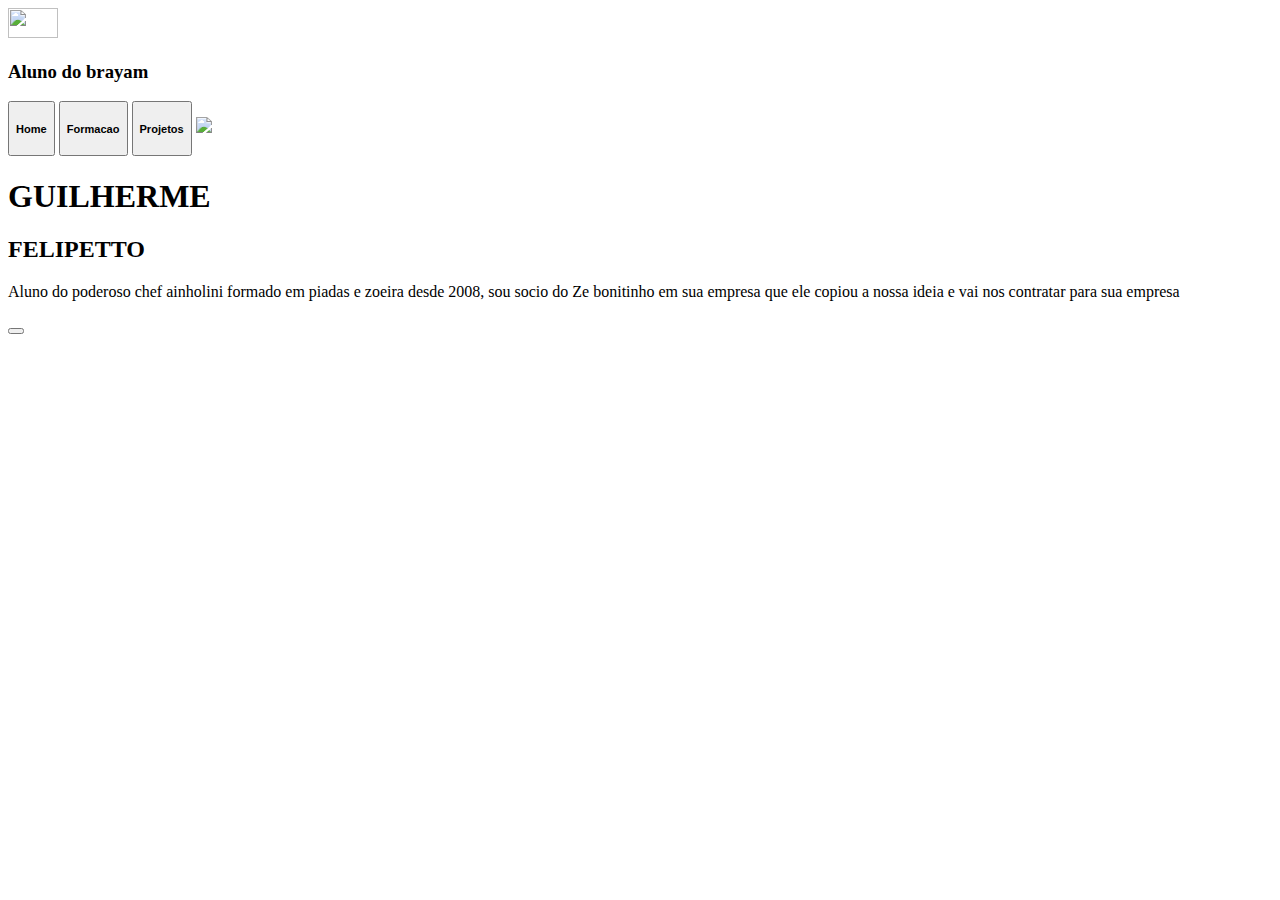
==== index.html @ 6f9492b0 "Initial commit" ====
<!DOCTYPE html>
<html lang="en">

<head>
    <meta charset="UTF-8">
    <meta name="viewport" content="width=device-width, initial-scale=1.0">
    <title>Portifolio do Felipetto </title>
    <link rel="stylesheet" href="./index.css">
</head>

<body>
    <img src="https://th.bing.com/th/id/OIP.6XdhMbMoM47Pbt5zsoan0AAAAA?rs=1&pid=ImgDetMain" width="50" height="30">
    <h3> Aluno do brayam</h3>
    <button>
        <h5>Home</h5><i></i>
    </button>
    <button>
        <h5>Formacao</h5> <i></i>
    </button>
    <Button>
        <h5>Projetos</h5> <i></i>
    </Button>
    <img src="https://th.bing.com/th/id/OIP.LpLP8Ia3sRVhk10VjX-gEAAAAA?rs=1&pid=ImgDetMain">
    <H1>GUILHERME</H1>
    <h2>FELIPETTO</h2>
    <p>Aluno do poderoso chef ainholini formado em piadas e zoeira desde 2008, sou socio do Ze bonitinho em sua empresa
        que ele copiou a nossa ideia e vai nos contratar para sua empresa</p>
    <button> <i></i></button>
</body>

</html>
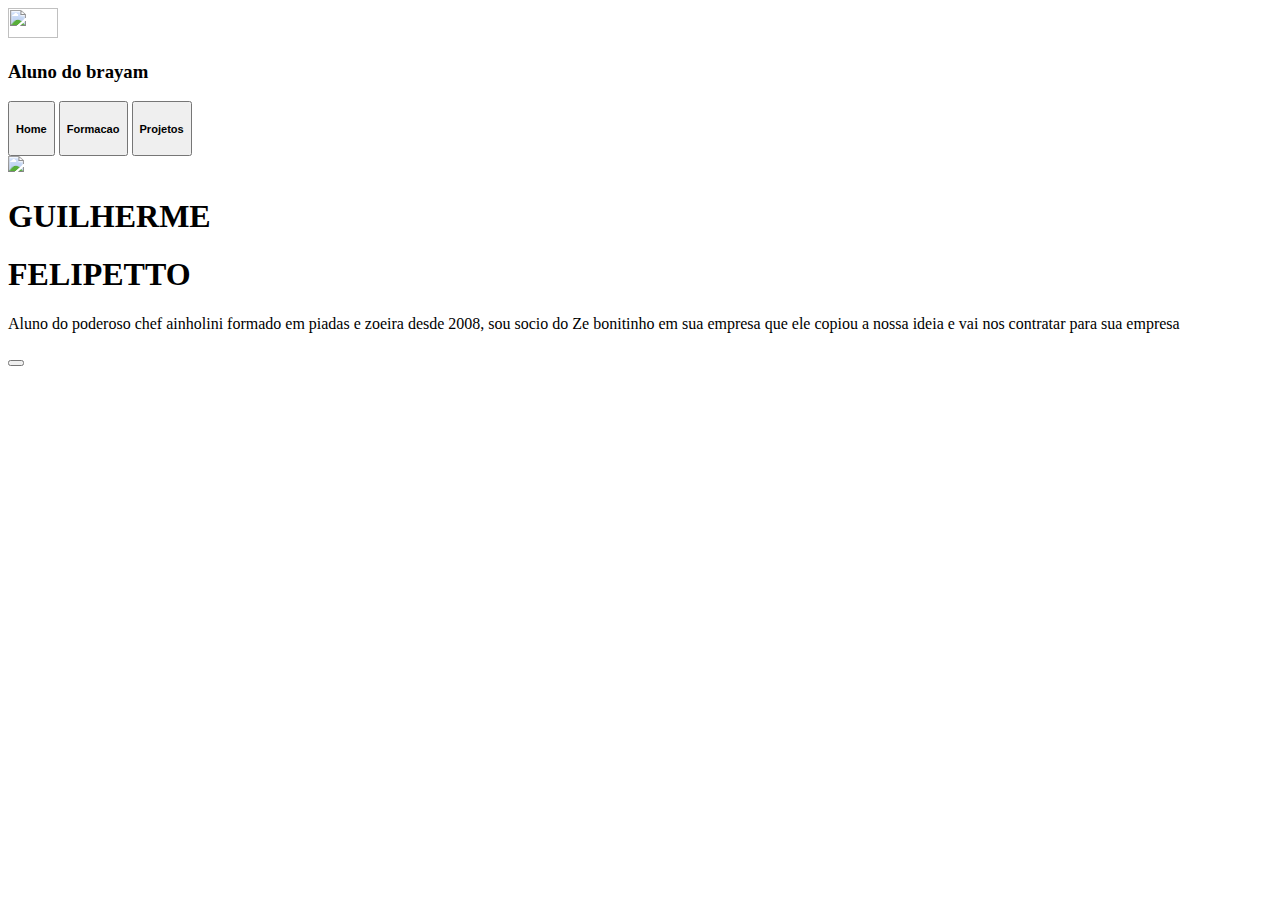
==== commit 5cc19d0e: "erros ortograficos" ====
--- a/index.html
+++ b/index.html
@@ -9,23 +9,41 @@
 </head>
 
 <body>
-    <img src="https://th.bing.com/th/id/OIP.6XdhMbMoM47Pbt5zsoan0AAAAA?rs=1&pid=ImgDetMain" width="50" height="30">
-    <h3> Aluno do brayam</h3>
-    <button>
-        <h5>Home</h5><i></i>
-    </button>
-    <button>
-        <h5>Formacao</h5> <i></i>
-    </button>
-    <Button>
-        <h5>Projetos</h5> <i></i>
-    </Button>
-    <img src="https://th.bing.com/th/id/OIP.LpLP8Ia3sRVhk10VjX-gEAAAAA?rs=1&pid=ImgDetMain">
-    <H1>GUILHERME</H1>
-    <h2>FELIPETTO</h2>
-    <p>Aluno do poderoso chef ainholini formado em piadas e zoeira desde 2008, sou socio do Ze bonitinho em sua empresa
-        que ele copiou a nossa ideia e vai nos contratar para sua empresa</p>
-    <button> <i></i></button>
+    <header>
+        <div id="logo_profissao"> <img id="imagem_icone"
+                src="https://th.bing.com/th/id/OIP.6XdhMbMoM47Pbt5zsoan0AAAAA?rs=1&pid=ImgDetMain" width="50"
+                height="30">
+            <h3 id="hierarquia"> Aluno do brayam</h3>
+        </div>
+        <div id="botoes">
+            <button class="Btn" id="botao_home">
+                <h5 id="home_botao">Home</h5>
+                <i></i>
+            </button>
+            <button class="Btn" id="botao_formacao">
+                <h5 id="formacao_botao">Formacao</h5>
+                <i></i>
+            </button>
+            <Button class="Btn" id="botao_projetos">
+                <h5 id="projetos_botao">Projetos</h5>
+                <i></i>
+            </Button>
+        </div>
+    </header>
+    <section>
+        <div>
+            <img id="imagem_grande" src="https://th.bing.com/th/id/OIP.LpLP8Ia3sRVhk10VjX-gEAAAAA?rs=1&pid=ImgDetMain">
+            <h1 id="primeiro_nome">GUILHERME</h1>
+            <h1 id="segundo_nome">FELIPETTO</h1>
+                <p id="paragrafo_um">Aluno do poderoso chef ainholini formado em piadas e zoeira desde 2008, sou socio
+                    do Ze
+                    bonitinho em sua empresa
+                    que ele copiou a nossa ideia e vai nos contratar para sua empresa</p>
+        </div>
+    </section>
+    <footer>
+        <div><button id="botao_github"> <i></i> </button></div>
+    </footer>
 </body>
 
 </html>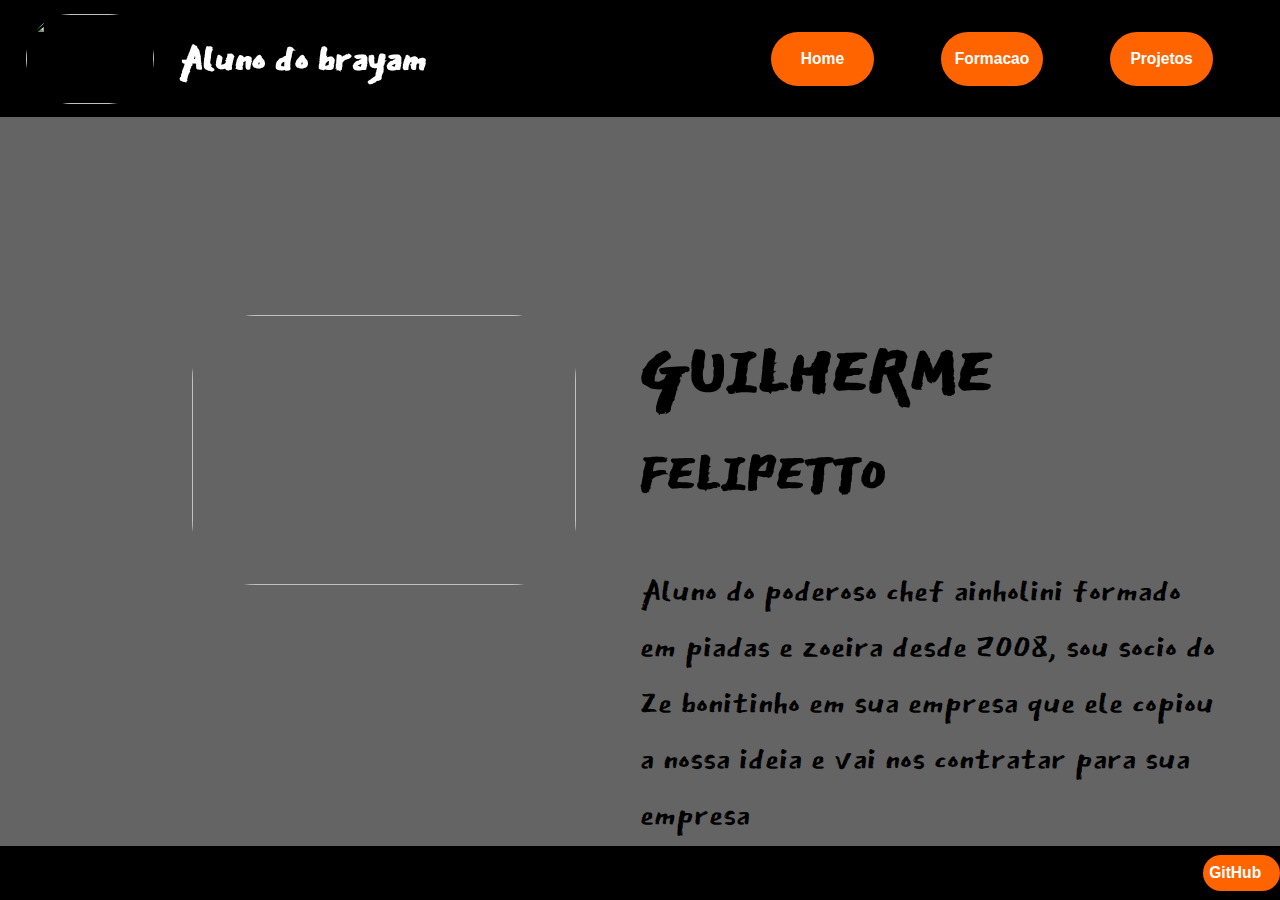
==== commit 346e4067: "aaaa" ====
--- a/index.html
+++ b/index.html
@@ -5,44 +5,53 @@
     <meta charset="UTF-8">
     <meta name="viewport" content="width=device-width, initial-scale=1.0">
     <title>Portifolio do Felipetto </title>
-    <link rel="stylesheet" href="./index.css">
+    <link rel="stylesheet" href="./css/index.css">
 </head>
 
 <body>
+    <div id="background"></div>
     <header>
-        <div id="logo_profissao"> <img id="imagem_icone"
-                src="https://th.bing.com/th/id/OIP.6XdhMbMoM47Pbt5zsoan0AAAAA?rs=1&pid=ImgDetMain" width="50"
-                height="30">
+        <div id="logo_profissao">
+            <div id="imagem_logo"> <img id="imagem_icone"
+                    src="https://pipocanamadrugada.com.br/site/wp-content/uploads/2022/12/Gato-de-Botas-2-capa-725x375.jpg">
+            </div>
             <h3 id="hierarquia"> Aluno do brayam</h3>
         </div>
         <div id="botoes">
-            <button class="Btn" id="botao_home">
-                <h5 id="home_botao">Home</h5>
+            <button class="btn" id="botao_home">
+                <h3 class="textos_botoes" id="home_botao">Home</h3>
                 <i></i>
             </button>
-            <button class="Btn" id="botao_formacao">
-                <h5 id="formacao_botao">Formacao</h5>
+            <button class="btn" id="botao_formacao">
+                <h3 class="textos_botoes" id="formacao_botao">Formacao</h3>
                 <i></i>
             </button>
-            <Button class="Btn" id="botao_projetos">
-                <h5 id="projetos_botao">Projetos</h5>
+            <Button class="btn" id="botao_projetos">
+                <h3 class="textos_botoes" id="projetos_botao">Projetos</h3>
                 <i></i>
             </Button>
         </div>
     </header>
     <section>
-        <div>
-            <img id="imagem_grande" src="https://th.bing.com/th/id/OIP.LpLP8Ia3sRVhk10VjX-gEAAAAA?rs=1&pid=ImgDetMain">
-            <h1 id="primeiro_nome">GUILHERME</h1>
-            <h1 id="segundo_nome">FELIPETTO</h1>
-                <p id="paragrafo_um">Aluno do poderoso chef ainholini formado em piadas e zoeira desde 2008, sou socio
-                    do Ze
-                    bonitinho em sua empresa
-                    que ele copiou a nossa ideia e vai nos contratar para sua empresa</p>
+        <div id="meio_tela">
+            <div id="imagem_big"> <img id="imagem_grande"
+                    src="https://pipocanamadrugada.com.br/site/wp-content/uploads/2022/12/Gato-de-Botas-2-capa-725x375.jpg">
+            </div>
+            <div class="texto" id="infos_nomes">
+                <h1 id="primeiro_nome">GUILHERME</h1>
+                <h1 id="segundo_nome">FELIPETTO</h1>
+                <p id="paragrafo_um">Aluno do poderoso chef ainholini formado em piadas e zoeira desde
+                    2008, sou socio do Ze
+                    bonitinho em sua empresa que ele copiou a nossa ideia e vai nos contratar para sua empresa</p>
+            </div>
         </div>
     </section>
     <footer>
-        <div><button id="botao_github"> <i></i> </button></div>
+        <div>
+            <button id="botao_github">
+                <h3 id="github_texto">GitHub</h3><i></i>
+            </button>
+        </div>
     </footer>
 </body>
 
--- a/css/index.css
+++ b/css/index.css
@@ -0,0 +1,30 @@
+@import url(./header.css);
+@import url(./centro.css);
+@import url(./footer.css);
+@import url('https://fonts.googleapis.com/css2?family=Noto+Sans+JP:wght@100..900&family=Noto+Sans+Warang+Citi&family=Orbitron:wght@400..900&family=Sofadi+One&display=swap');
+@import url('https://fonts.googleapis.com/css2?family=Pacifico&display=swap');
+@import url('https://fonts.googleapis.com/css2?family=East+Sea+Dokdo&family=Pacifico&display=swap');
+
+body {
+    margin: 0;
+    padding: 0;
+    overflow-x: hidden;
+    font-family: "East Sea Dokdo";
+}
+
+img {
+    width: 100%;
+    height: 100%;
+}
+
+@media (max-width: 480px) {
+    body {
+        margin: 0;
+        padding: 0;
+        overflow-x: hidden;
+    }
+
+    .textos_botoes {
+        display: none;
+    }
+}